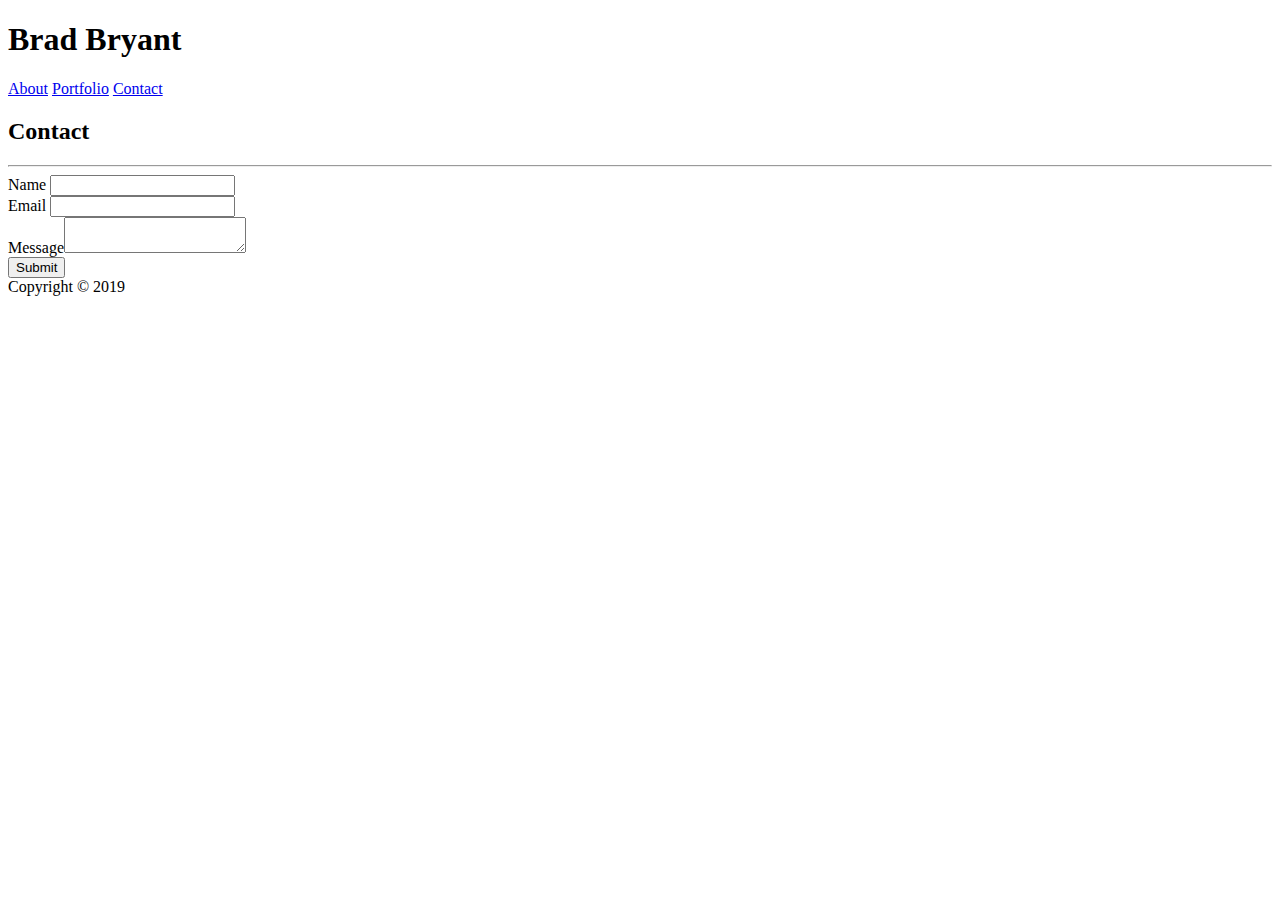
==== contact.html @ 49474455 "Homework 2 Beginning HW2 CSS & Bootstrap" ====
<!DOCTYPE html>
<html lang="en-us">

<head>
    <title>Contact</title>
    <link rel="stylesheet" href="Assets/css/style.css">
</head>

<body>
    <header>
        <div class="navigation">
            <nav>
                <h1>Brad Bryant</h1>
                <!-- <ul> -->
                <a href="index.html">About</a>
                <a href="portfolio.html">Portfolio</a>
                <a href="contact.html">Contact</a>
                <!-- </ul> -->
            </nav>
        </div>
    </header>

    <div id="container">
        <section>
            <h2>Contact</h2>
        </section>
        <hr>
        <section>
            <form action="/action_page.php">
                <label for="name">Name</label>
                <input type="text" name="name">
                <br>
                <label for="email">Email</label>
                <input type="text" name="email">
                <br>
                <label for="message">Message<textarea></textarea></label>
                <br>
                <input type="submit" value="Submit">
                </input>
            </form>
        </section>
    </div>

    <footer>
        <div class="container">Copyright &copy; 2019</div>
    </footer>

    <body>

</html>
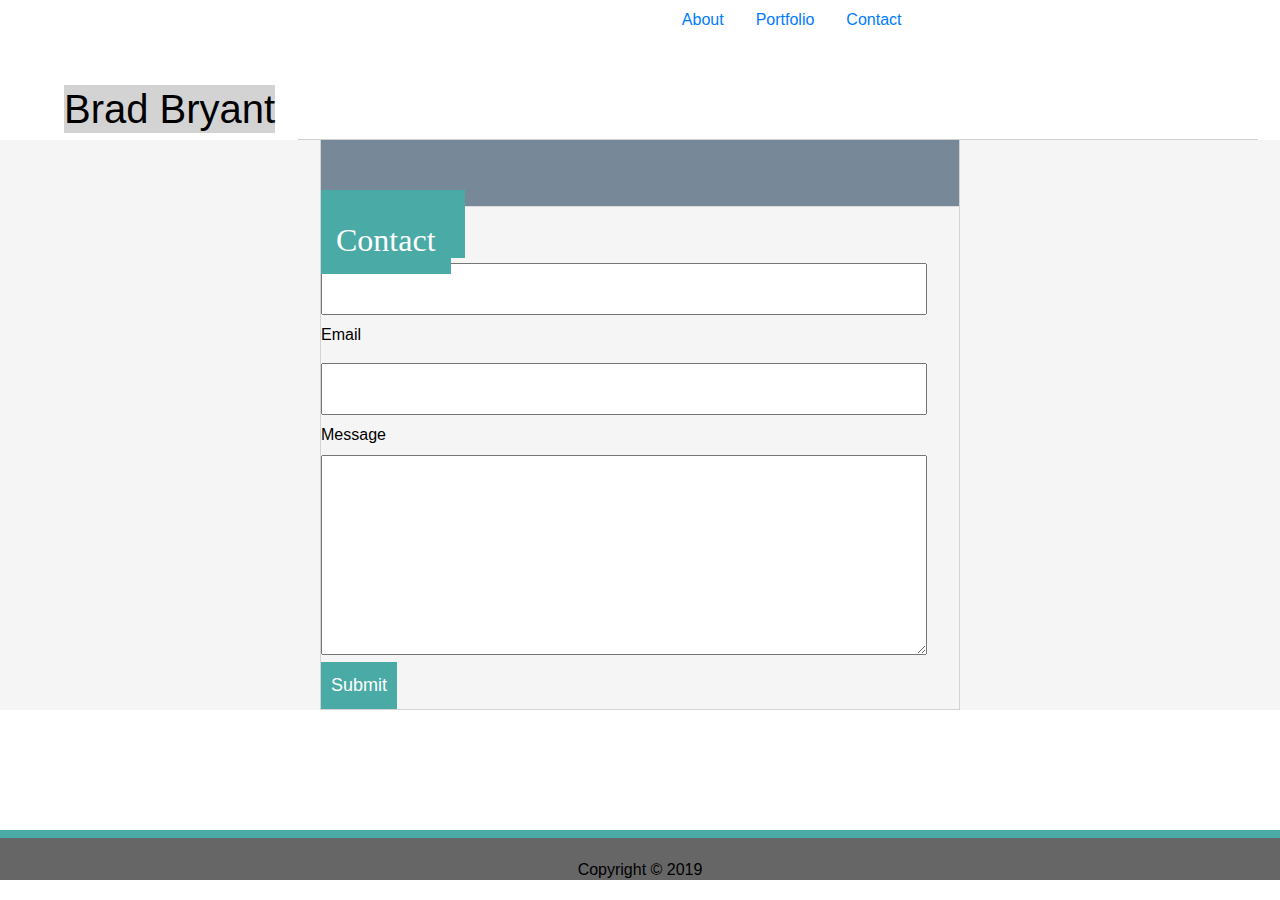
==== commit 5ebb8238: "navbar container additions for portfolio page" ====
--- a/contact.html
+++ b/contact.html
@@ -3,22 +3,53 @@
 
 <head>
     <title>Contact</title>
-    <link rel="stylesheet" href="Assets/css/style.css">
+    <link rel="stylesheet" href="style.css">
+    <link rel="stylesheet" href="https://stackpath.bootstrapcdn.com/bootstrap/4.4.1/css/bootstrap.min.css"
+        integrity="sha384-Vkoo8x4CGsO3+Hhxv8T/Q5PaXtkKtu6ug5TOeNV6gBiFeWPGFN9MuhOf23Q9Ifjh" crossorigin="anonymous">
+    <script src="https://code.jquery.com/jquery-3.4.1.slim.min.js"
+        integrity="sha384-J6qa4849blE2+poT4WnyKhv5vZF5SrPo0iEjwBvKU7imGFAV0wwj1yYfoRSJoZ+n"
+        crossorigin="anonymous"></script>
+    <script src="https://cdn.jsdelivr.net/npm/popper.js@1.16.0/dist/umd/popper.min.js"
+        integrity="sha384-Q6E9RHvbIyZFJoft+2mJbHaEWldlvI9IOYy5n3zV9zzTtmI3UksdQRVvoxMfooAo"
+        crossorigin="anonymous"></script>
+    <script src="https://stackpath.bootstrapcdn.com/bootstrap/4.4.1/js/bootstrap.min.js"
+        integrity="sha384-wfSDF2E50Y2D1uUdj0O3uMBJnjuUD4Ih7YwaYd1iqfktj0Uod8GCExl3Og8ifwB6"
+        crossorigin="anonymous"></script>
 </head>
 
 <body>
+    <div class = "container">
+    <div class ="i-am-centered">
+    <ul class="nav justify-content-end">
+        <li class="nav-item">
+            <a class="nav-link active" href="index.html">About</a>
+        </li>
+        <li class="nav-item">
+            <a class="nav-link" href="portfolio.html">Portfolio</a>
+        </li>
+        <li class="nav-item">
+            <a class="nav-link" href="contact.html">Contact</a>
+        </li>
+    </ul>
+</div>
+</div>
+
     <header>
+        <h1 id="title">Brad Bryant</h1>
         <div class="navigation">
-            <nav>
-                <h1>Brad Bryant</h1>
-                <!-- <ul> -->
-                <a href="index.html">About</a>
-                <a href="portfolio.html">Portfolio</a>
-                <a href="contact.html">Contact</a>
-                <!-- </ul> -->
-            </nav>
+
         </div>
     </header>
+    <br>
+    <div id="container">
+        <div id="inside-container">
+            <!-- <section class="main-section"> -->
+            <div class="row">
+                <div class="col-md-12">
+                    <h2>Portfolio</h2>
+                    </section>
+                </div>
+            </div>
 
     <div id="container">
         <section>
@@ -33,7 +64,8 @@
                 <label for="email">Email</label>
                 <input type="text" name="email">
                 <br>
-                <label for="message">Message<textarea></textarea></label>
+                <label for="message">Message</label>
+                <textarea></textarea>
                 <br>
                 <input type="submit" value="Submit">
                 </input>
--- a/style.css
+++ b/style.css
@@ -0,0 +1,317 @@
+* {
+    text-align: center;
+    color: rgb(0, 0, 0);
+    font-family: Arial, Helvetica, sans-serif;
+}
+
+body{
+    font-family:Arial, Helvetica, sans-serif;
+    font-size: 18px;
+    line-height: 34px;
+    background-color: rgb(180, 184, 187);
+    margin: 0px;
+    padding: 0px;
+    background-image: url("../images/herringbone.png");
+}
+
+* {box-sizing: border-box;}
+
+#masthead {
+    position: fixed;
+    z-index: 99;
+    width: 100%;
+    margin: 0 0 30px;
+    overflow: auto;
+color: #ffffff;
+background: #ffffff;
+border-bottom: 2px solid #cccccc;
+}
+
+#logo {
+    float: left;
+    width: 250px;
+    height: 90px;
+    font-family: Georgia, 'Times New Roman', Times, serif;
+    font-size: 30px;
+    font-weight: 700;
+    line-height: 90px;
+    color: #ffffff;
+    text-align: center;
+    text-decoration: none;
+    background: #4aaaa5;
+}
+
+#title {
+margin-top: 3.5%;
+margin-left: 5%;
+}
+nav {
+    bottom: 0px;
+    right: 0px;
+    padding: 20px;
+    background-color: whitesmoke;
+    float:right;
+    position: relative;
+    width: 75%;
+    margin: auto;
+} 
+
+nav a {
+    display: inline-block;
+    padding-left: 15px;
+    margin-left: 15px;
+    line-height: 18px;
+    color: #999;
+    text-decoration: none;
+    border-left: 1px solid #efefef;
+}
+
+nav a:first-child {
+    border-left: 0 none;
+  }
+
+  footer {
+    position: fixed;
+    left: 0px;
+    bottom: 20px;
+    width: 100%;
+    color: #ffffff;
+    height: 50px;
+    background-color: #666666;
+    padding: 20px;
+    border-top: 8px solid #4aaaa5;
+border-color: #4aaaa5; 
+}
+h3{
+    bottom: -8px;
+    text-align: left;
+    clear: both;
+    color: black;
+    font-size: 24px;
+    font-family: 'Times New Roman', Times, serif;
+    }
+    
+#main-container {
+    padding-top: 130px;
+  min-height: calc(100vh - 70px);
+}
+
+/* <--Changes potfolio pics--> */
+.work {
+    position: relative;
+    float: left;
+    width: 150px;
+    height: 150px;
+    margin: 20px 0 25px;
+    overflow: auto;
+}
+
+.work:nth-child(even) {
+    margin-right: 40px;
+  }
+  
+  .work img {
+    width: 150px;
+    height: 150px;
+    border: 0 none;
+    opacity: 0.8;
+  }
+
+/* changes text in portfolio pics */
+
+  h3 { 
+    position: absolute;
+    bottom: 5px;
+    width: 100%;
+    padding: 2px;
+    margin-bottom: 0;
+    font-weight: 200;
+    line-height: 30px;
+    color: #ffffff;
+    text-align: center;
+    background: #4aaaa5;
+    border-bottom: 0;
+  }
+
+  .auth-image {
+    float: left;
+    width: 200px;
+    height: auto;
+    margin-top: 10px;
+    margin-right: 25px;
+  }
+
+/* contact page */
+
+  #contact-form ul {
+      margin-bottom: 20px;
+  }
+
+  #contact-form li {
+      margin-bottom: 10px;
+  }
+
+  textarea {
+    height: 200px;
+  }
+
+header{ 
+    position: relative;
+    left: 0;
+    top: 0;
+    background: #ffffff;
+    height: 100px;
+    width: 100%;
+    display: block;
+    float: left;
+    border-bottom: 1px; solid: #d1d0d0;
+    margin-bottom: 50px;
+}
+#clearfix:after {
+    clear:both;
+}
+.navigation {
+    position: relative;
+    max-width: 960px;
+    box-sizing: border-box;
+    overflow: auto;
+    margin: 0 auto;
+    height: 100%;
+    background-color: #ffffff;
+    border-bottom: 1px solid #d1d0d0;
+    }
+
+    
+    a {
+        padding: 10px;
+        text-decoration: none;
+    }
+
+    a:not(:last-child) {
+        border-right: 1px solid #c2bfbf;
+    }
+h2 {
+    position: absolute;
+    margin: auto;
+    float: left;
+    /*bottom: 0px;*/
+    text-align: left;
+    color: #ffffff;
+    background-color: #4aaaa5;
+    padding: 15px;
+    font-family: 'Times New Roman', Times, serif;
+}
+
+#bradpic {
+    float: left;
+    max-width: 30%;
+    height: 310px;
+    border-radius: 8px;
+    margin: 5px;
+}
+
+p{
+    font-size: 16px;
+    text-align:left;
+    color: black;
+}
+
+.mycontent {
+    clear:both;
+    width:90%;  
+    height:auto;
+    margin:auto;
+}
+
+#container {
+    max-width: 100%;
+    background-color: whitesmoke;
+    /* box-sizing: border-box;
+    overflow:  auto;
+    margin: 0 auto;
+    height:0 auto;
+    background-color: #ffffff;
+    padding: 50px;
+    border: 1px solid #d1d0d0;
+    border-radius:4px;
+    margin-bottom: 30px; */
+}
+
+#inside-container {
+width: 50%;
+background-color: lightslategray;
+height: auto;
+border: solid 1px lightgrey;
+margin: 0 auto;
+}
+form {
+    text-align: left;
+}
+
+::placeholder { /* Chrome, Firefox, Opera, Safari 10.1+ */
+    color: rgb(43, 110, 131);
+    opacity: 0.8; /* Firefox */
+  }
+  
+  :-ms-input-placeholder { /* Internet Explorer 10-11 */
+    color: rgb(43, 110, 131);
+  }
+  
+  ::-ms-input-placeholder { /* Microsoft Edge */
+    color: rgb(43, 110, 131);
+  }
+
+  input[type=text] {
+    text-align: left;
+    width: 95%;
+    padding: 12px 20px;
+    margin: 8px 0;
+    box-sizing: border-box;
+  }
+
+textarea {
+    text-align: left;
+    width: 95%;
+    padding: 12px 20px;
+    margin: 8px 0;
+    height: 200px;
+}
+
+input[type=submit] {
+background-color: #4aaaa5;
+color: #ffffff;
+font-size: 18px;
+padding: 10px;
+border: none;
+box-shadow: none;
+cursor: pointer;
+}
+
+input:hover {
+    background-color: #c2bfbf
+}
+
+input:active {
+background-color: #666666;
+}
+
+.imagecontainer {
+    position: relative;
+    display:inline-block;
+    object-fit: cover;
+    width: 200px;
+    height: 200px;
+}
+
+h1 {
+    float:left;
+    text-align: center;
+    background-color: lightgray;
+    margin-top: -10%;
+}
+
+.i-am-centered { margin: auto; max-width: 50%;}
+
+
+
+
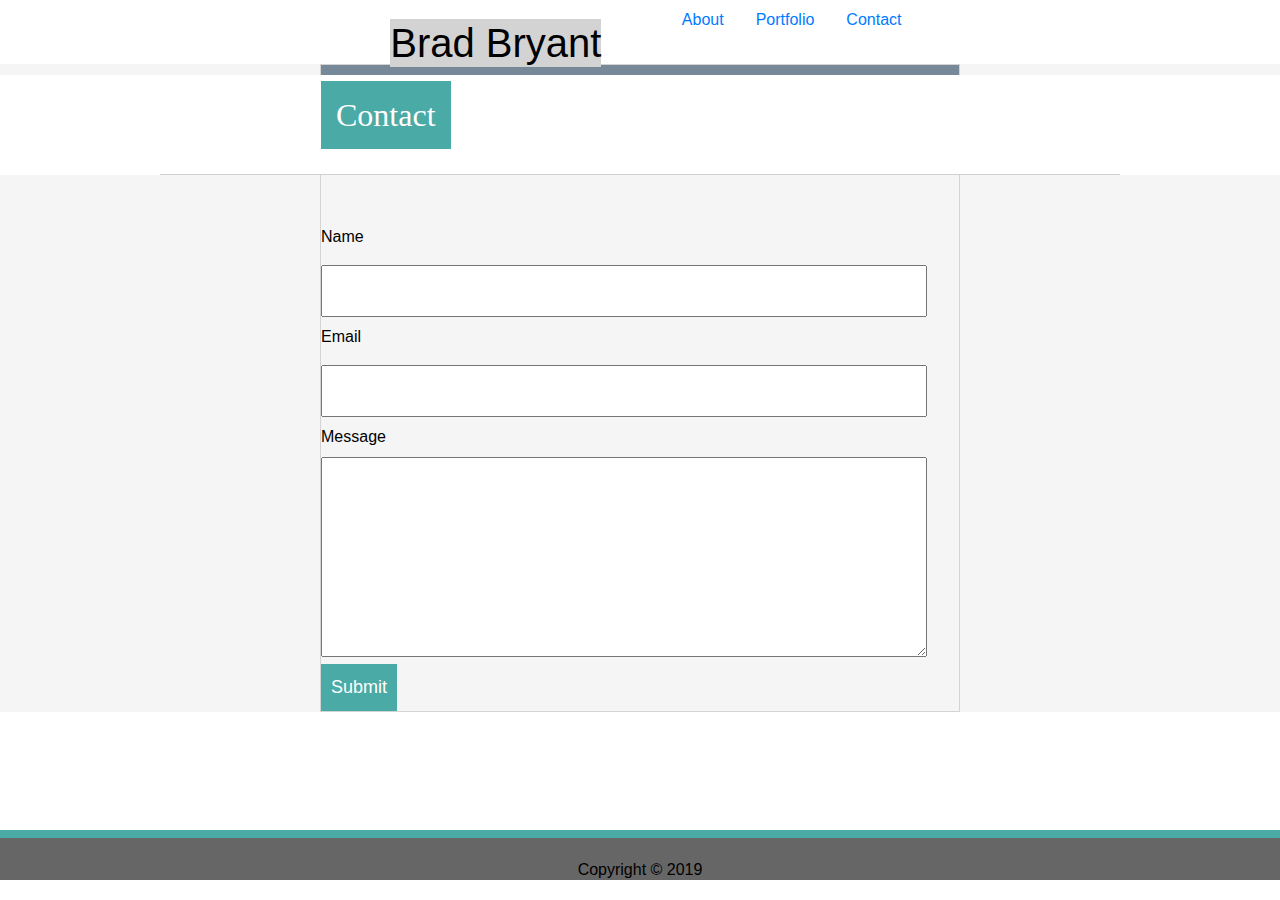
==== commit 52656a60: "Added containers to index page" ====
--- a/contact.html
+++ b/contact.html
@@ -20,6 +20,7 @@
 <body>
     <div class = "container">
     <div class ="i-am-centered">
+            <h1 id="title">Brad Bryant</h1>
     <ul class="nav justify-content-end">
         <li class="nav-item">
             <a class="nav-link active" href="index.html">About</a>
@@ -35,7 +36,7 @@
 </div>
 
     <header>
-        <h1 id="title">Brad Bryant</h1>
+       
         <div class="navigation">
 
         </div>
@@ -46,7 +47,6 @@
             <!-- <section class="main-section"> -->
             <div class="row">
                 <div class="col-md-12">
-                    <h2>Portfolio</h2>
                     </section>
                 </div>
             </div>
--- a/style.css
+++ b/style.css
@@ -19,10 +19,11 @@
 #masthead {
     position: fixed;
     z-index: 99;
+    height: 10%;
     width: 100%;
     margin: 0 0 30px;
     overflow: auto;
-color: #ffffff;
+color: black;
 background: #ffffff;
 border-bottom: 2px solid #cccccc;
 }
@@ -45,6 +46,7 @@
 margin-top: 3.5%;
 margin-left: 5%;
 }
+
 nav {
     bottom: 0px;
     right: 0px;
@@ -218,7 +220,7 @@
 
 .mycontent {
     clear:both;
-    width:90%;  
+    width:60%;  
     height:auto;
     margin:auto;
 }
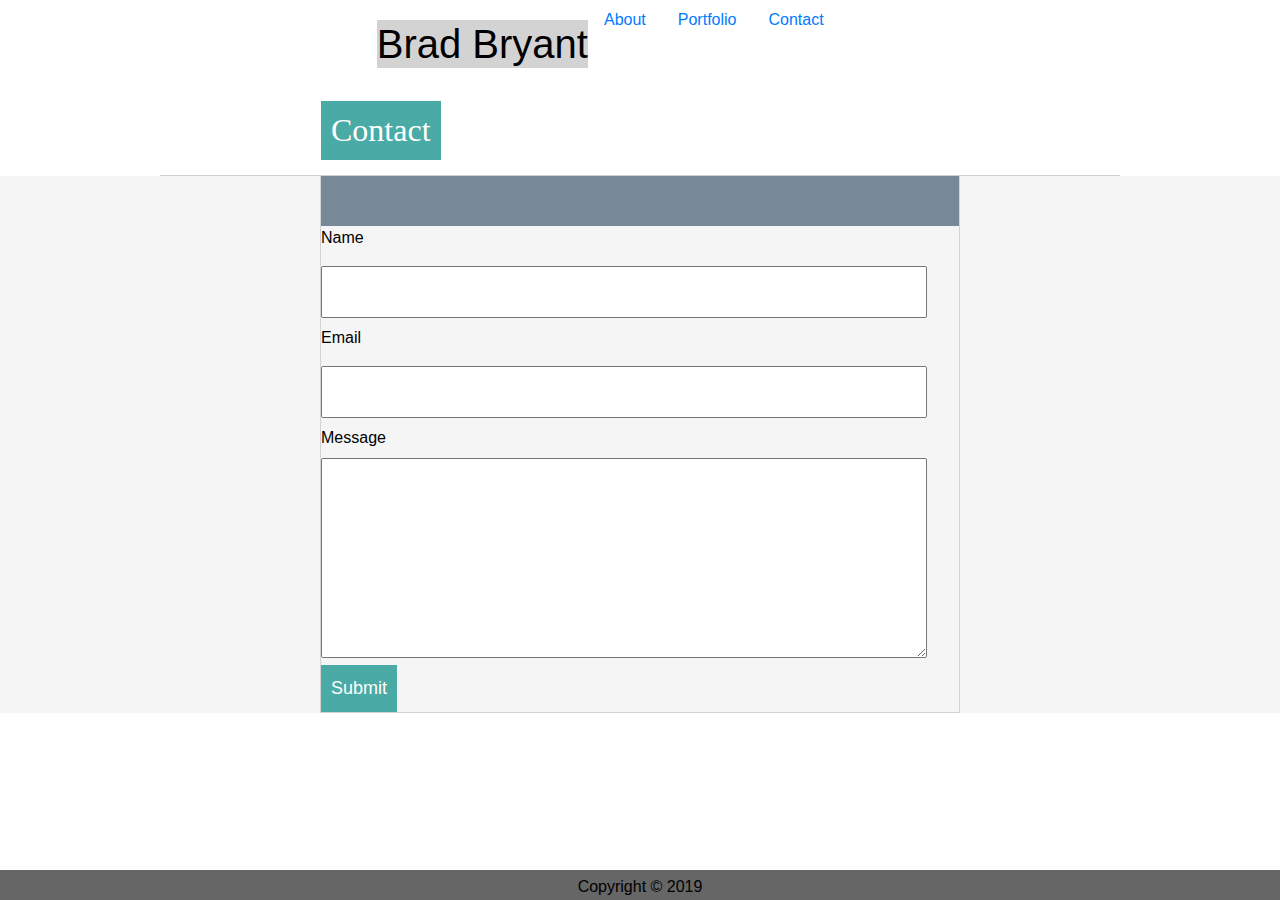
==== commit 8f5f50f9: "moved contact box in html" ====
--- a/contact.html
+++ b/contact.html
@@ -18,65 +18,71 @@
 </head>
 
 <body>
-    <div class = "container">
-    <div class ="i-am-centered">
-            <h1 id="title">Brad Bryant</h1>
-    <ul class="nav justify-content-end">
-        <li class="nav-item">
-            <a class="nav-link active" href="index.html">About</a>
-        </li>
-        <li class="nav-item">
-            <a class="nav-link" href="portfolio.html">Portfolio</a>
-        </li>
-        <li class="nav-item">
-            <a class="nav-link" href="contact.html">Contact</a>
-        </li>
-    </ul>
-</div>
-</div>
+    <div class="container">
+        <div class="i-am-centered">
+            <div class="row">
+
+                    <h1 id="title">Brad Bryant</h1>
+                    <ul class="nav justify-content-end">
+                        <li class="nav-item">
+                            <a class="nav-link active" href="index.html">About</a>
+                        </li>
+                        <li class="nav-item">
+                            <a class="nav-link" href="portfolio.html">Portfolio</a>
+                        </li>
+                        <li class="nav-item">
+                            <a class="nav-link" href="contact.html">Contact</a>
+                        </li>
+                    </ul>
+            </div>
+        </div>
+    </div>
 
     <header>
-       
+
         <div class="navigation">
 
         </div>
     </header>
     <br>
     <div id="container">
+           
         <div id="inside-container">
+                <h2 class="contact">Contact</h2>    
             <!-- <section class="main-section"> -->
             <div class="row">
+                    
                 <div class="col-md-12">
                     </section>
                 </div>
             </div>
 
-    <div id="container">
-        <section>
-            <h2>Contact</h2>
-        </section>
-        <hr>
-        <section>
-            <form action="/action_page.php">
-                <label for="name">Name</label>
-                <input type="text" name="name">
-                <br>
-                <label for="email">Email</label>
-                <input type="text" name="email">
-                <br>
-                <label for="message">Message</label>
-                <textarea></textarea>
-                <br>
-                <input type="submit" value="Submit">
-                </input>
-            </form>
-        </section>
-    </div>
+            <div id="container">
+                <!-- <section>
+                    
+                </section>
+                <hr>
+                <section> -->
+                    <form action="/action_page.php">
+                        <label for="name">Name</label>
+                        <input type="text" name="name">
+                        <br>
+                        <label for="email">Email</label>
+                        <input type="text" name="email">
+                        <br>
+                        <label for="message">Message</label>
+                        <textarea></textarea>
+                        <br>
+                        <input type="submit" value="Submit">
+                        </input>
+                    </form>
+                </section>
+            </div>
 
-    <footer>
-        <div class="container">Copyright &copy; 2019</div>
-    </footer>
+            <footer>
+                <div class="container">Copyright &copy; 2019</div>
+            </footer>
 
-    <body>
+            <body>
 
 </html>--- a/style.css
+++ b/style.css
@@ -75,13 +75,13 @@
   footer {
     position: fixed;
     left: 0px;
-    bottom: 20px;
+    bottom: 0px;
     width: 100%;
     color: #ffffff;
-    height: 50px;
+    height: 30px;
     background-color: #666666;
-    padding: 20px;
-    border-top: 8px solid #4aaaa5;
+    padding: 5px;
+    
 border-color: #4aaaa5; 
 }
 h3{
@@ -95,6 +95,7 @@
     
 #main-container {
     padding-top: 130px;
+    width: auto;
   min-height: calc(100vh - 70px);
 }
 
@@ -226,7 +227,7 @@
 }
 
 #container {
-    max-width: 100%;
+    
     background-color: whitesmoke;
     /* box-sizing: border-box;
     overflow:  auto;
@@ -243,6 +244,7 @@
 width: 50%;
 background-color: lightslategray;
 height: auto;
+max-width; 500px;
 border: solid 1px lightgrey;
 margin: 0 auto;
 }
@@ -314,6 +316,9 @@
 
 .i-am-centered { margin: auto; max-width: 50%;}
 
-
-
-
+.contact {
+    padding: 10px;
+}
+
+
+
